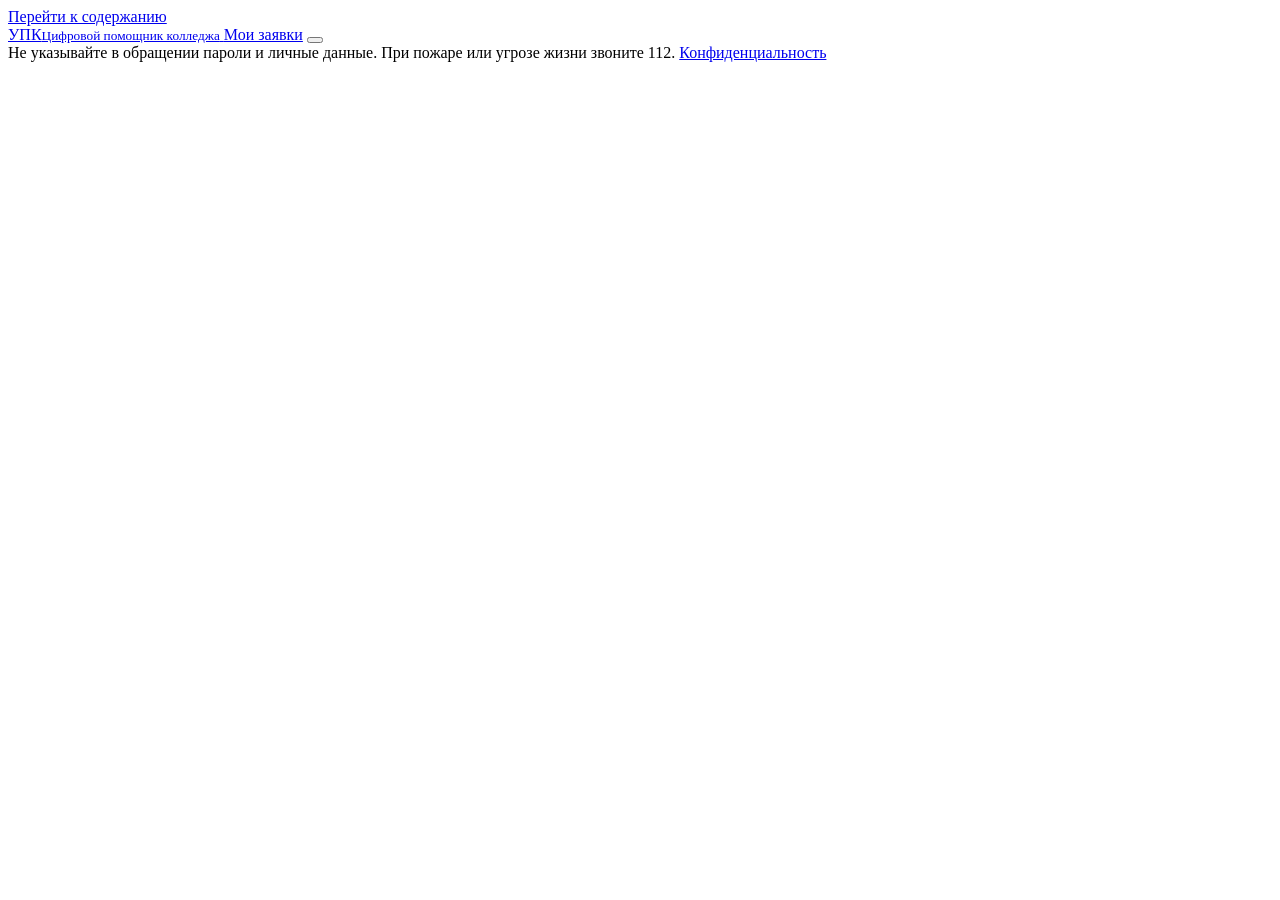
==== web/index.html @ b3f3a402 "Стили без unsafe-inline и проверка светлой темы Задачи 5 и 7 из docs/team/OSMAN.md.  Все 109 атрибут" ====
<!doctype html>
<html lang="ru">
<head>
  <meta charset="utf-8">
  <meta name="viewport" content="width=device-width, initial-scale=1, viewport-fit=cover">
  <title>Сообщить о проблеме · УПК · 404</title>
  <meta name="description" content="Сообщите о неисправности в колледже или задайте вопрос: ИИ-помощник подскажет, что делать, поможет оформить заявку и покажет её статус. Без регистрации и установки.">
  <link rel="canonical" href="%PUBLIC_URL%/">
  <meta property="og:type" content="website">
  <meta property="og:site_name" content="УПК · 404">
  <meta property="og:locale" content="ru_RU">
  <meta property="og:title" content="УПК: цифровой помощник колледжа">
  <meta property="og:description" content="Отсканируйте QR-код в кабинете, опишите проблему и следите за решением. Без регистрации и установки.">
  <meta property="og:url" content="%PUBLIC_URL%/">
  <meta property="og:image" content="%PUBLIC_URL%/static/img/og.png">
  <meta property="og:image:width" content="1200">
  <meta property="og:image:height" content="630">
  <meta property="og:image:alt" content="404 · УПК, цифровой помощник колледжа">
  <meta name="twitter:card" content="summary_large_image">
  <script type="application/ld+json">{"@context":"https://schema.org","@type":"WebApplication","name":"УПК: цифровой помощник колледжа","url":"%PUBLIC_URL%/","applicationCategory":"UtilitiesApplication","operatingSystem":"Web","inLanguage":"ru","isAccessibleForFree":true,"description":"Веб-система обращений о проблемах с помещениями, оборудованием и инфраструктурой колледжа: QR-коды, ИИ-помощник и панель сотрудников.","creator":{"@type":"Organization","name":"404"}}</script>
  <meta name="theme-color" content="#0c1222">
  <link rel="manifest" href="/manifest.webmanifest">
  <link rel="icon" href="/static/img/icon.svg" type="image/svg+xml">
  <link rel="apple-touch-icon" href="/static/img/icon-192.png">
  <link rel="preload" href="/static/fonts/inter-400-cyr.woff2" as="font" type="font/woff2" crossorigin>
  <link rel="preload" href="/static/fonts/inter-600-cyr.woff2" as="font" type="font/woff2" crossorigin>
  <link rel="stylesheet" href="/static/css/fonts.css">
  <link rel="stylesheet" href="/static/css/app.css">
  <link rel="stylesheet" href="/static/css/ambient.css">
  <link rel="stylesheet" href="/static/css/campus.css">
  <link rel="stylesheet" href="/static/css/motion.css">
  <link rel="modulepreload" href="/static/js/core.js">
  <link rel="modulepreload" href="/static/js/select.js">
  <link rel="modulepreload" href="/static/js/plan.js">
  <link rel="modulepreload" href="/static/js/brand.js">
  <link rel="modulepreload" href="/static/js/ambient.js">
  <link rel="modulepreload" href="/static/js/campus.js">
  <link rel="modulepreload" href="/static/js/motion.js">
  <script src="/static/js/boot.js"></script>
  <script type="module" src="/static/js/intro.js"></script>
  <script type="module" src="/static/js/report.js"></script>
</head>
<body>
  <a class="skip-link" href="#app">Перейти к содержанию</a>
  <div id="intro" aria-hidden="true"></div>

  <header class="topbar">
    <div class="topbar-inner">
      <a class="brand" href="/" aria-label="404 · УПК, на главную">
        <span class="lockup" role="img" aria-label="404"></span>
        <span class="brand-sep" aria-hidden="true"></span>
        <span>УПК<small>Цифровой помощник колледжа</small></span>
      </a>
      <span class="grow"></span>
      <a class="btn btn-ghost btn-sm" href="/track">Мои заявки</a>
      <button class="btn btn-ghost btn-icon btn-sm" id="theme" type="button"></button>
    </div>
  </header>

  <main class="page page-wide" id="app" tabindex="-1">
    <div class="stack">
      <div class="sk-h58 skeleton"></div>
      <div class="sk-h40 u-w70 skeleton"></div>
      <div class="sk-h150 skeleton"></div>
    </div>
  </main>

  <footer class="footer">
    <span>Не указывайте в обращении пароли и личные данные. При пожаре или угрозе жизни звоните 112. <a href="/privacy">Конфиденциальность</a></span>
    <span class="lockup" role="img" aria-label="Команда 404"></span>
  </footer>
  <noscript>
    <div class="page prose">
      <h1>Сообщить о проблеме в колледже</h1>
      <p>Цифровой помощник принимает обращения о неисправностях в кабинетах, подсказывает, что делать, и показывает статус заявки. Для работы нужен включённый JavaScript.</p>
    </div>
  </noscript>
</body>
</html>
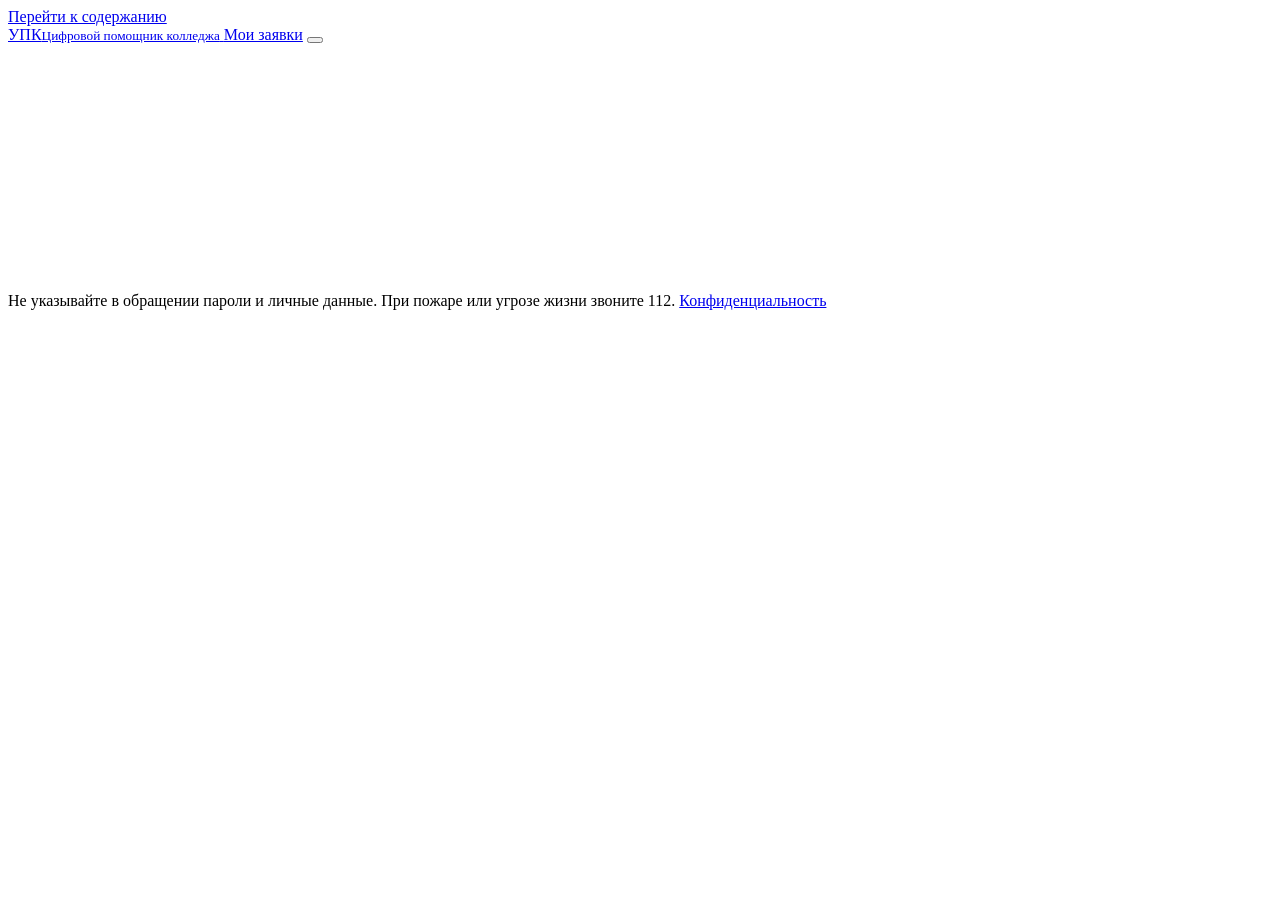
==== commit 63434c01: "Работа без сети и понятные ошибки сервера (#13) Работа без сети и понятные ошибки сервера" ====
--- a/web/index.html
+++ b/web/index.html
@@ -59,9 +59,9 @@
 
   <main class="page page-wide" id="app" tabindex="-1">
     <div class="stack">
-      <div class="sk-h58 skeleton"></div>
-      <div class="sk-h40 u-w70 skeleton"></div>
-      <div class="sk-h150 skeleton"></div>
+      <div class="skeleton" style="height:58px"></div>
+      <div class="skeleton" style="height:40px;width:70%"></div>
+      <div class="skeleton" style="height:150px"></div>
     </div>
   </main>
 
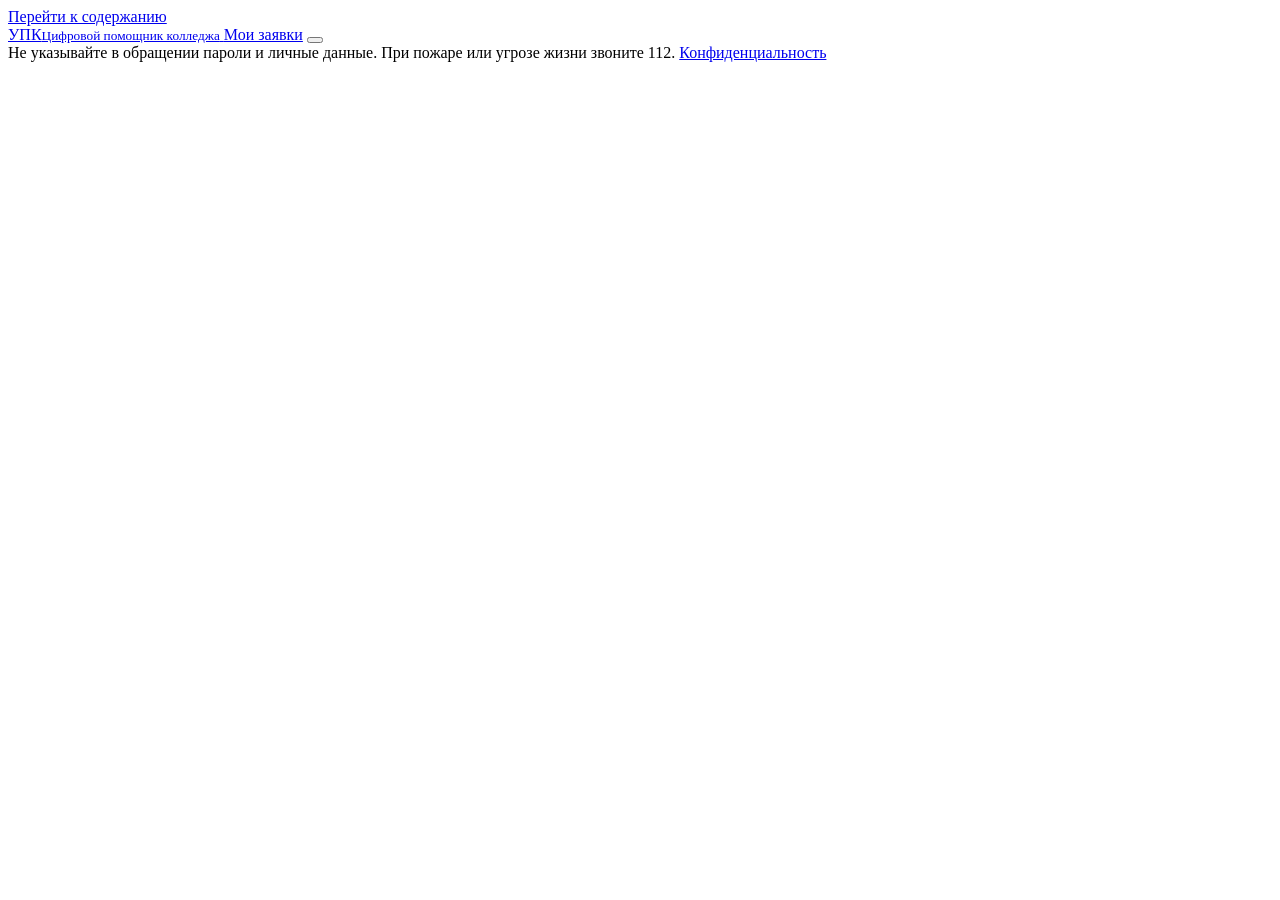
==== commit 32cd67cc: "Стили без unsafe-inline и проверка светлой темы (#15) Стили без unsafe-inline и проверка светлой тем" ====
--- a/web/index.html
+++ b/web/index.html
@@ -59,9 +59,9 @@
 
   <main class="page page-wide" id="app" tabindex="-1">
     <div class="stack">
-      <div class="skeleton" style="height:58px"></div>
-      <div class="skeleton" style="height:40px;width:70%"></div>
-      <div class="skeleton" style="height:150px"></div>
+      <div class="sk-h58 skeleton"></div>
+      <div class="sk-h40 u-w70 skeleton"></div>
+      <div class="sk-h150 skeleton"></div>
     </div>
   </main>
 
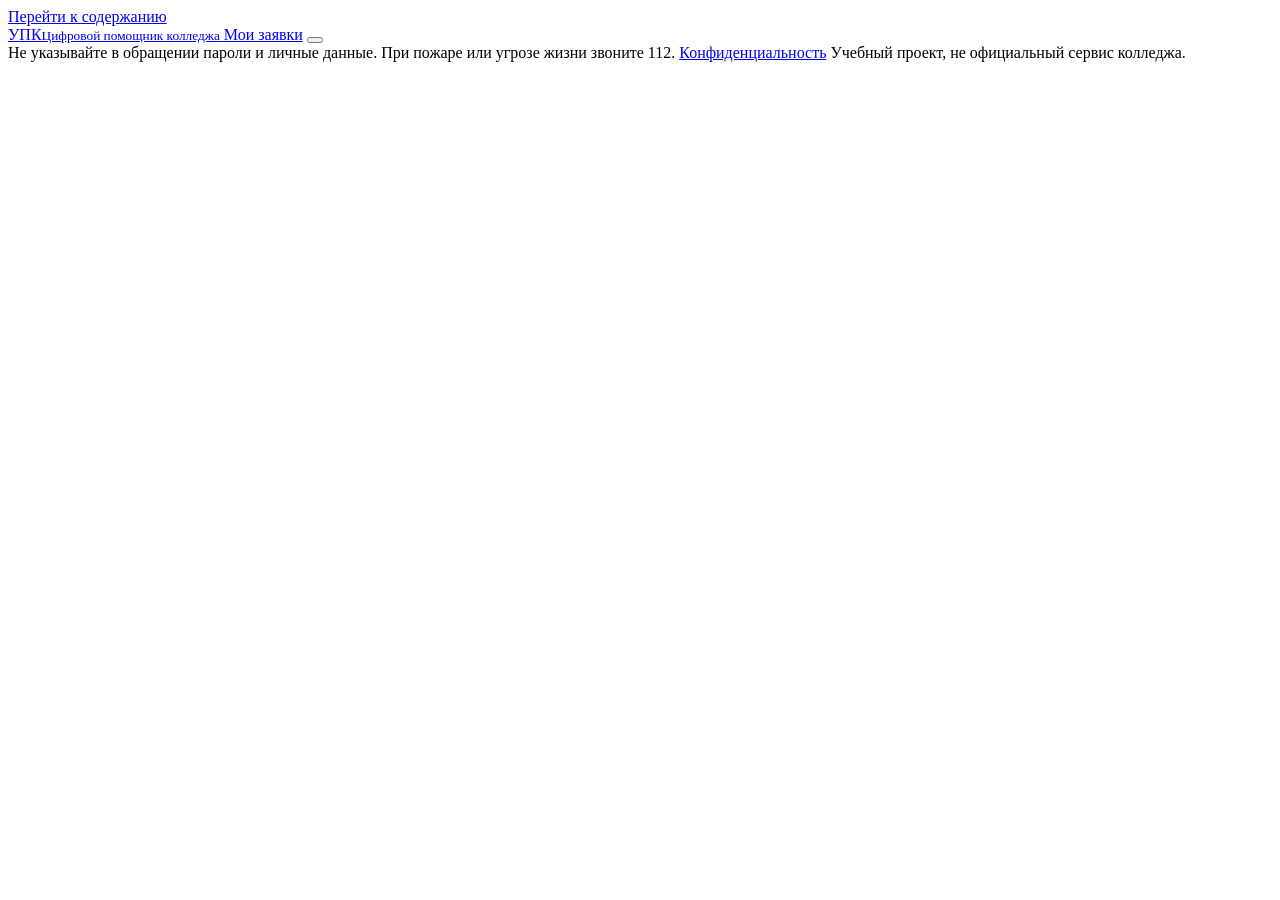
==== commit 43f47865: "Исправления по итогам аудита Лимиты по адресу вынесены в настройки и подняты, присоединение считаетс" ====
--- a/web/index.html
+++ b/web/index.html
@@ -67,6 +67,7 @@
 
   <footer class="footer">
     <span>Не указывайте в обращении пароли и личные данные. При пожаре или угрозе жизни звоните 112. <a href="/privacy">Конфиденциальность</a></span>
+    <span>Учебный проект, не официальный сервис колледжа.</span>
     <span class="lockup" role="img" aria-label="Команда 404"></span>
   </footer>
   <noscript>
